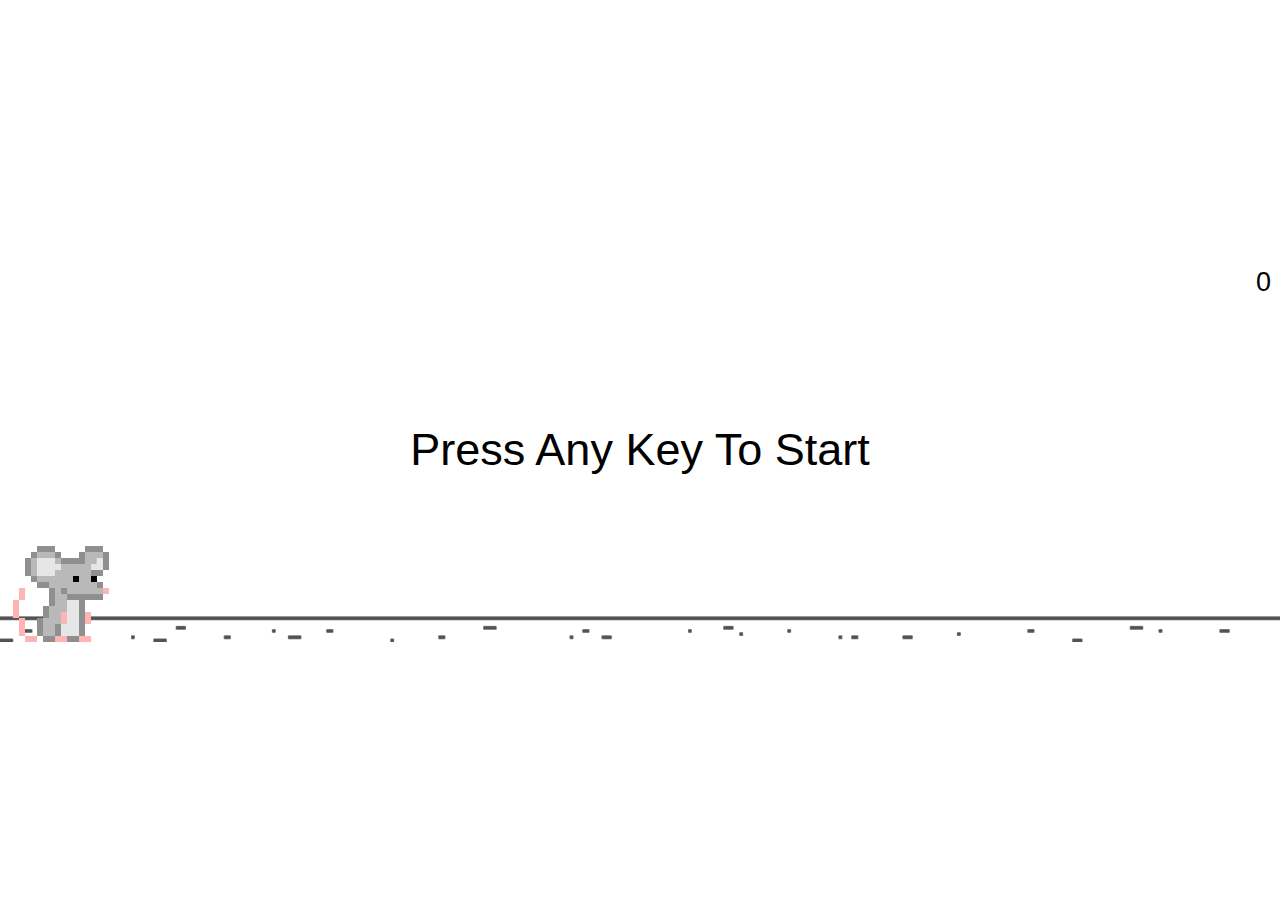
==== game.html @ 4dc7db44 "change names" ====
<!DOCTYPE html>
<html lang="en">

<head>
    <meta charset="UTF-8">
    <meta http-equiv="X-UA-Compatible" content="IE=edge">
    <meta name="viewport" content="width=device-width, initial-scale=1.0">
    <title>Feta | Game</title>
    <link rel="icon" href="src/feta.png" type="image/png">
    <link rel="stylesheet" href="styles.css" type="text/css">
    <script src="script.js" type="module"></script>
</head>

<body>
    <div class="world" data-world>
        <div class="score" data-score>0</div>
        <div class="start-screen" data-start-screen>Press Any Key To Start</div>
        <img src="src/ground.png" class="ground" data-ground>
        <img src="src/ground.png" class="ground" data-ground>
        <img src="src/mis-idle.png" class="mis" data-mis>
    </div>
</body>

</html>
---- styles.css ----
*,
*::before,
*::after {
  box-sizing: border-box;
  user-select: none;
}

body {
  margin: 0;
  display: flex;
  justify-content: center;
  align-items: center;
  min-height: 100vh;
  font-family: Verdana, sans-serif;
  /* background-image: url("src/sewer.jpg");
  background-size: cover; */
}

img {
  pointer-events: none;
}

.world {
  overflow: hidden;
  position: relative;
}

.score {
  position: absolute;
  font-size: 3vmin;
  right: 1vmin;
  top: 1vmin;
}

.start-screen {
  position: absolute;
  font-size: 5vmin;
  top: 50%;
  left: 50%;
  transform: translate(-50%, -50%);
}

.hide {
  display: none;
}

.ground {
  position: absolute;
  width: 300%;
  bottom: 0;
  left: calc(var(--left) * 1%);
}

.mis {
  --bottom: 0;
  position: absolute;
  left: 1%;
  height: 25%;
  bottom: calc(var(--bottom) * 1%);
}

.platform {
  position: absolute;
  left: calc(var(--left) * 1%);
  height: 30%;
  bottom: 0;
}
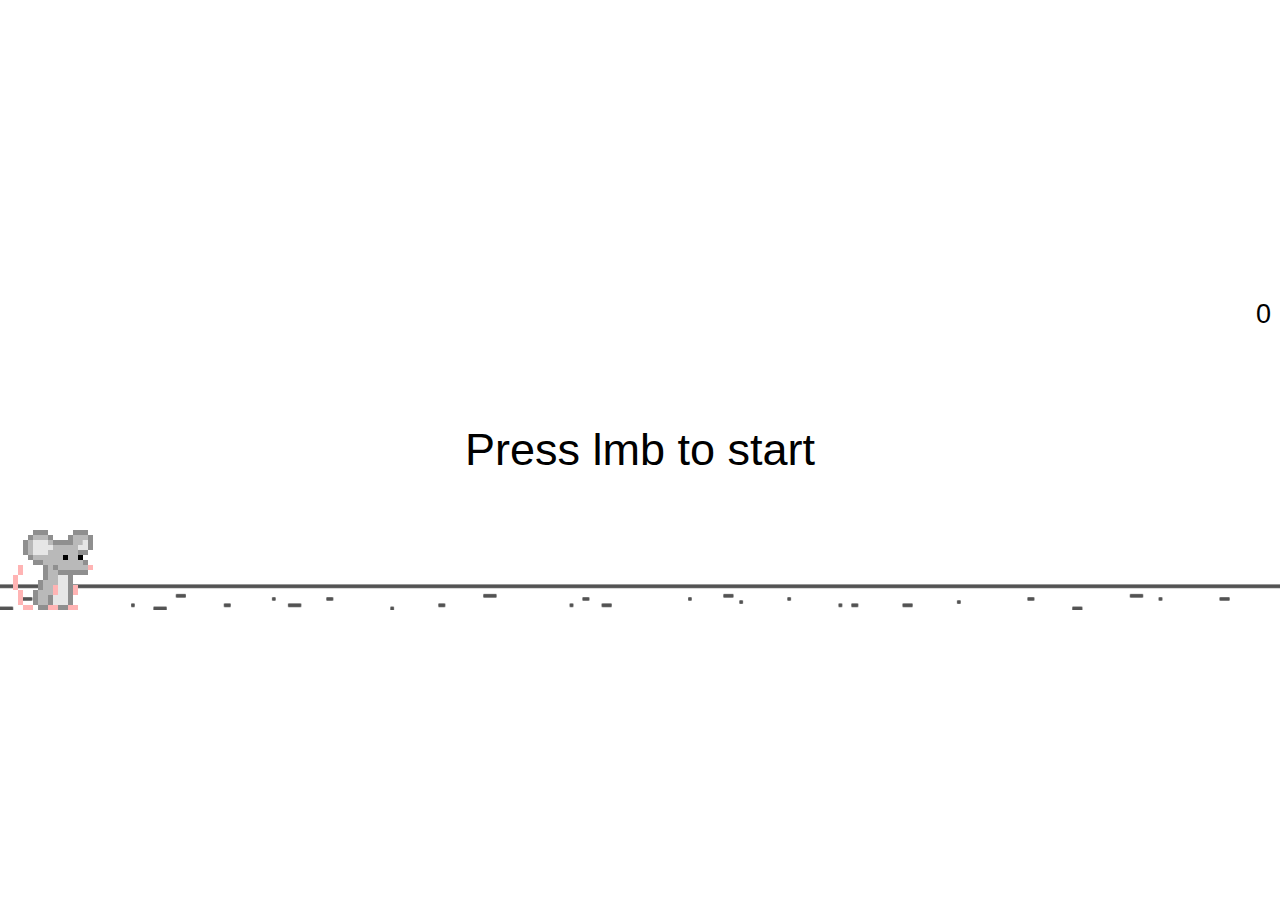
==== commit 755b97d6: "mouse clicking as main input" ====
--- a/game.html
+++ b/game.html
@@ -8,17 +8,17 @@
     <title>Feta | Game</title>
     <link rel="icon" href="src/feta.png" type="image/png">
     <link rel="stylesheet" href="styles.css" type="text/css">
-    <script src="script.js" type="module"></script>
 </head>
 
 <body>
     <div class="world" data-world>
         <div class="score" data-score>0</div>
-        <div class="start-screen" data-start-screen>Press Any Key To Start</div>
+        <div class="start-screen" data-start-screen>Press lmb to start</div>
         <img src="src/ground.png" class="ground" data-ground>
         <img src="src/ground.png" class="ground" data-ground>
         <img src="src/mis-idle.png" class="mis" data-mis>
     </div>
+    <script src="script.js" type="module"></script>
 </body>
 
 </html>--- a/styles.css
+++ b/styles.css
@@ -59,9 +59,23 @@
   bottom: calc(var(--bottom) * 1%);
 }
 
-.platform {
+.skull {
   position: absolute;
   left: calc(var(--left) * 1%);
   height: 30%;
   bottom: 0;
 }
+
+.bat {
+  position: absolute;
+  left: calc(var(--left) * 1%);
+  height: 15%;
+  bottom: 40%;
+}
+
+.spider {
+  position: absolute;
+  left: calc(var(--left) * 1%);
+  height: 20%;
+  bottom: 70%;
+}
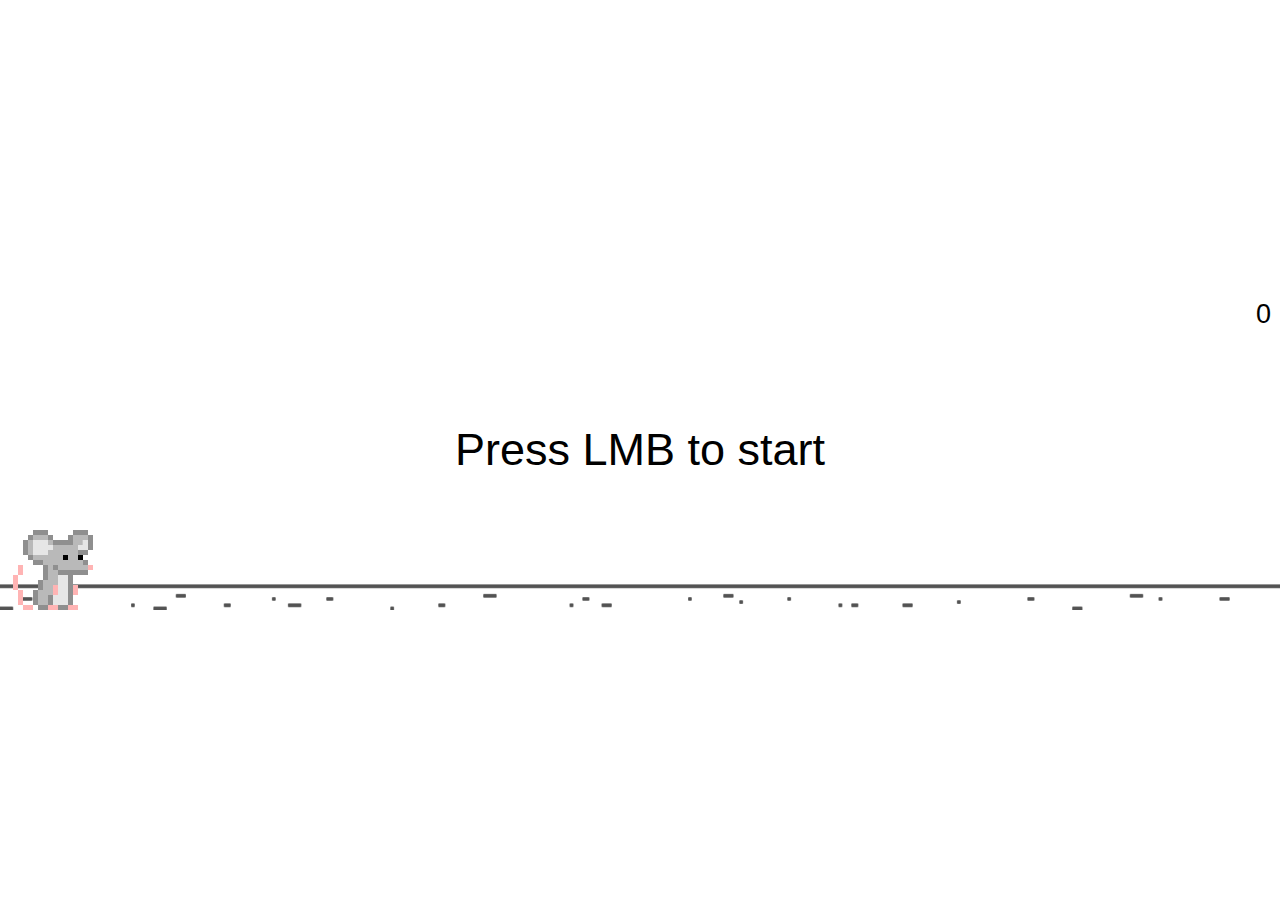
==== commit 8dcbfac3: "minor changes" ====
--- a/game.html
+++ b/game.html
@@ -13,7 +13,7 @@
 <body>
     <div class="world" data-world>
         <div class="score" data-score>0</div>
-        <div class="start-screen" data-start-screen>Press lmb to start</div>
+        <div class="start-screen" data-start-screen>Press LMB to start</div>
         <img src="src/ground.png" class="ground" data-ground>
         <img src="src/ground.png" class="ground" data-ground>
         <img src="src/mis-idle.png" class="mis" data-mis>
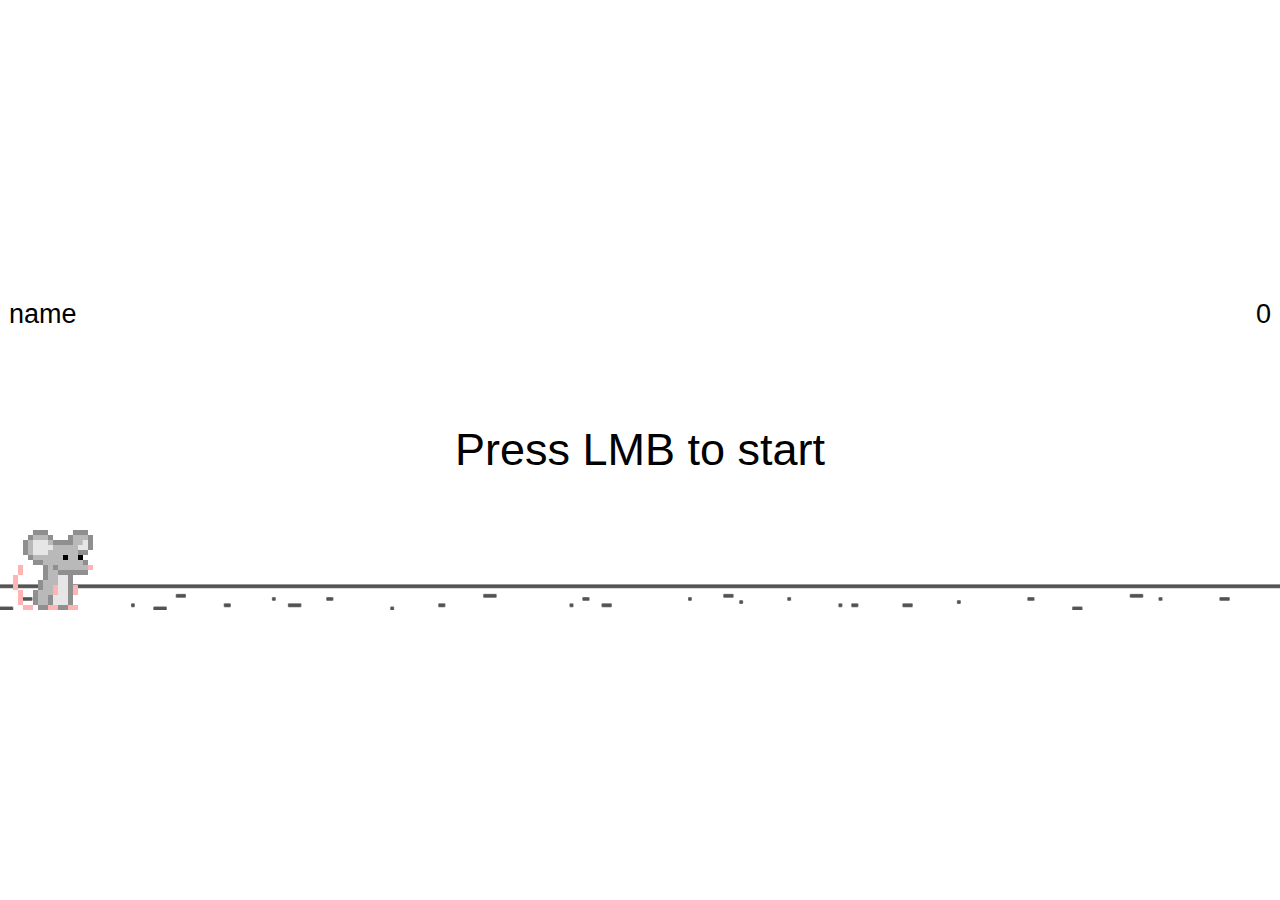
==== commit 30057b43: "update" ====
--- a/game.html
+++ b/game.html
@@ -12,6 +12,7 @@
 
 <body>
     <div class="world" data-world>
+        <div class="name" data-name>name</div>
         <div class="score" data-score>0</div>
         <div class="start-screen" data-start-screen>Press LMB to start</div>
         <img src="src/ground.png" class="ground" data-ground>
--- a/styles.css
+++ b/styles.css
@@ -23,6 +23,13 @@
 .world {
   overflow: hidden;
   position: relative;
+}
+
+.name{
+  position: absolute;
+  font-size: 3vmin;
+  left: 1vmin;
+  top: 1vmin;
 }
 
 .score {
